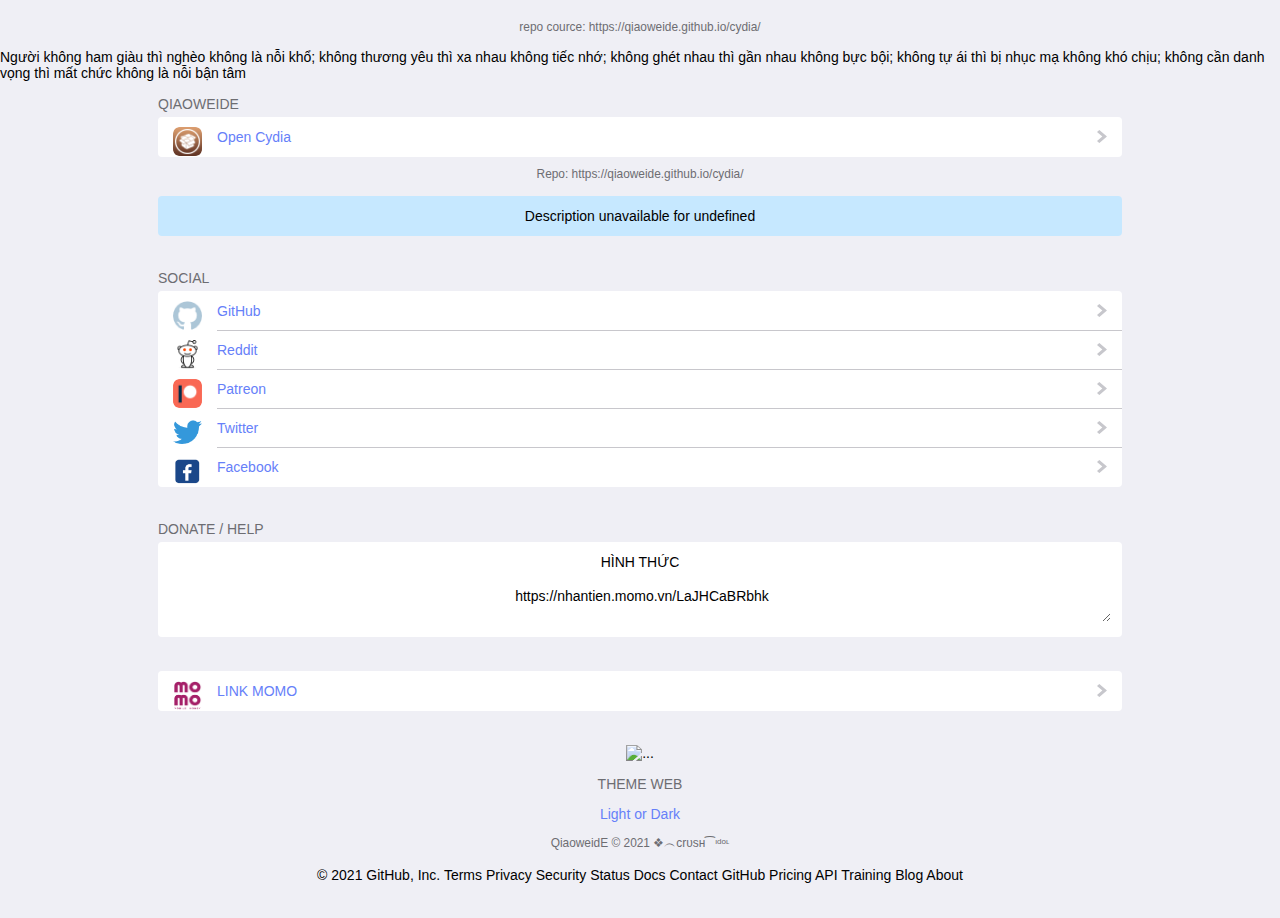
==== description.html @ cd2b8594 "Update description.html" ====
<!DOCTYPE html>
<html lang="en">
<head>
	<title>QiaoweidE</title>
	<p style="text-align: center; font-size: 85%;" role="footer" id="neo">repo cource: https://qiaoweide.github.io/cydia/</p>
		<link rel="stylesheet" href="ios7.min.css?_=f" type="text/css" />
	</noscript>
	<meta name="viewport" content="initial-scale=1, maximum-scale=1, user-scalable=0">
	<meta http-equiv="Content-Type" content="text/html; charset=UTF-8" />
	<meta charset="utf-8">
</head>
<script type="text/javascript">
var Quotation=new Array() 
Quotation[0] = "Người thành công là người nhìn thấy cơ hội trong rủi ro. Người thất bại là người nhìn thấy rủi ro trong cơ hội";
Quotation[1] = "Kẻ ngốc sẽ luôn luôn trắng tay ngay cả ở nơi tất cả mọi người đào được tiền";
Quotation[2] =  "Không chỉ hy vọng, hãy quyết tâm trở nên giàu có! Bởi vì vũ trụ dư dật, bạn có quyền giàu!";
Quotation[3] = "Chỉ có thành công duy nhất - đó là có khả năng sống cuộc sống của mình theo cách mình muốn";
Quotation[4] = "Nếu bạn muốn tiến lên một nấc cao hơn trong cuộc sống, bạn phải sẵn sàng từ bỏ một số cách nghĩ và cách sống cũ để chấp nhận cái mới (T. Harv Eker)";
Quotation[5] = "Thất bại chính là người thầy vĩ đại nhất trong cuộc sống. Thất bại giúp chúng ta hoàn thiện bản thân, nhiều hơn cả những gì thành công có thể đem lại";
Quotation[6] = "Lập cũng như làm tình, một bước sa chân là bạn phải chịu trách nhiện suốt đời (Khuyết danh)";
Quotation[7] = "Fix bug là chuyện dễ. Tìm đoạn code gây ra bug để fix mới là chuyện khó (Khuyết danh)";
Quotation[8] = "Debug là việc khó gấp đôi code. Nếu viết code thông minh quá mức, bạn sẽ không đủ thông minh để debug nó (Brian Kernighan-Môt trong nhà lập trình ra Unix)";
Quotation[9] = "Nếu debug là quá trình loại bỏ bug trong phần mềm, thì code chính là quá trình gây ra bug (Edsger Dịkstra)";
Quotation[10] = "Đừng quá xem trọng điều gì. Hãy tiếp nhận mọi sự may rủi một cách nhẹ nhàng. (Jepfecson)";
Quotation[11] = "Trong những lúc khó khăn nhất của cuộc sống, đừng cố gắng trở thành một người thành công hay hạnh phúc, tốt hơn hãy trở thành một người có giá trị. (Albert Einstein)";
Quotation[12] = "Người có đạo đức thì luôn kính trọng các bậc đạo đức hơn mình. Người mà không biết kính trọng các bậc đạo đức thì phải biết rằng đạo đức của mình vẫn còn kém dở";
Quotation[13] = "Cuộc sống của chúng ta có lắm thăng trầm. Thăng vì đôi lúc chúng ta biết khiêm hạ nhưng trầm vì chúng ta còn mắc bệnh khoe khoang";
Quotation[14] = "Cổ nhân dạy: “Y nghĩa bất y ngữ”. Nghĩa là chúng ta không nên bận tâm với những lời nói, những câu văn không có ý nghĩa gì cả. Thí dụ như có người nói chúng ta ngu như con bò, nếu chúng ta nổi giận, thì quả là chúng ta ngu thực rồi, còn gì nói nữa. Những câu nói vô nghĩa tương tự khó có thể làm động tâm những người cố gắng tìm hiểu đạo lý";			
Quotation[15] = "Người vượt đèn đỏ là người đã có hành vi ăn cắp (thậm chí ăn cướp) quyền sử dụng đèn xanh của người khác";			
Quotation[16] = "Người có tâm tự mãn, tự hào thầm kín giống như cái đĩa cạn, nước không thể rót được nhiều";			
Quotation[17] = "Làm việc khó bắt đầu nơi chỗ dễ. Làm việc lớn bắt đầu nơi chỗ nhỏ”. Chính vì săn sóc, chăm lo cho những điều nhỏ mà làm được những điều lớn bất ngờ. Bắt đầu từ những việc làm căn bản, nhỏ bé mà thiết thực. Giọt nước chảy lâu cũng làm thủng cối đá. Lỗ mọt nhỏ cũng có thể làm chìm thuyền. Điều thiện cũng như điều ác cũng đều nên được ý thức từ những điều rất nhỏ";			
Quotation[18] = "Nếu cái nhỏ gì cũng xem thường, để cho qua loa thì sẽ có ngày trở thành những cái khó lớn. Biết khó mà không xem thường thì có thể đối mặt với mọi hoàn cảnh mà không rơi vào sự lúng túng, dao động. Biết nhỏ thì có thể lấy mềm buộc chặt, lấy ít ngăn chế nhiều";			
Quotation[19] = "Người không ham giàu thì nghèo không là nỗi khổ; không thương yêu thì xa nhau không tiếc nhớ; không ghét nhau thì gần nhau không bực bội; không tự ái thì bị nhục mạ không khó chịu; không cần danh vọng thì mất chức không là nỗi bận tâm";			
Quotation[20] = "Người quân tử khi tai họa đến thì không sợ, khi phúc đến thì không mừng. (Khổng Tử)";			
var Q = Quotation.length;
var whichQuotation=Math.round(Math.random()*(Q-1));
function showQuotation(){document.write(Quotation[whichQuotation]);}
showQuotation();
</script>

<script src="jquery-3.5.1.min.js"></script>
<script src="description.js?_=f"></script>
<body onload="loadPackageInfo();loadPackages();">
	<main id="content">
		<span id="showAddRepo_" hidden>
			<h2 role="header">QiaoweidE</h2>
			<ul>
				<li class="has-icon">
					<a href="cydia://url/https://cydia.saurik.com/api/share#?source=https://qiaoweide.github.io/cydia/" role="button" id="open_cydia">
						<img style = "border-radius: 20%;" href="cydia7.png" alt="" srcset="cydia7.png 2x, cydia7.png 3x" class="icon"/>
						<label>Open Cydia</label>
					</a>
				</li>
			</ul>
		<p style="text-align: center; font-size: 85%;" role="footer" id="neo">Repo: https://qiaoweide.github.io/cydia/</p>

		</span>
		<noscript>
			<h2></h2><ul style="background:#ff0000"><center><li><p>Error JavaScript Disabled.</p></li></center></ul>
		<noscript>
			<h2></h2><ul style="background:#ff0000"><center><li><p>Error JavaScript Disabled.</p></li></center></ul>
		</noscript>
		<span id="tweakStatusInfo"><h2></h2><ul style="background:#c6e8ff"><center><li><p id="errorInfo">Loading Description...</p></li></center></ul></span>
		<span id="desc_short_" hidden><h2 id="name" hidden></h2><ul style="background:#c6e8ff"><center><li><p id="desc_short"></p></li></center></ul></span>
		<span id="compatitle_" hidden>
			<ul style="background:#00ff24"><center><li><p><i>Compatible with <span id="compatitle"></span></i></p></li></center></ul>
			<p style="text-align:center;font-size:10px;" role="footer" id="neo" class="cur_ios"></p>
		</span>
		<span id="warning_" hidden><ul style="background:#ffff80"><center><li><p><span id="warning"></span></p></li></center></ul></span>
		<span id="desc_long_" hidden><h2>Description</h2><ul><li><p id="desc_long"></p></li></ul></span>
		<span id="screenshot_" hidden><h2>Screenshot's</h2><ul><li><p id="screenshot"></p></li></ul></span>
		<span id="is_open_source_" hidden><h2 id="name" hidden></h2><ul style="background:#c6e8ff"><center><li><p>This Package Is Open Source</p></li></center></ul></span>
		<span id="changelog_" hidden><h2>Changelog</h2><ul><li><p id="changelog"></p></li></ul></span>
		<span id="pkg_" hidden><h2 role="header">Package Info</h2><ul>
			<li><p>Name<span class="value" id="pkg_name">-</span></p></li>
			<li><p>Identifier<span class="value" id="pkg_id">-</span></p></li>
			<li><p>Section<span class="value" id="pkg_section">-</span></p></li>
			<li><p>Version<span class="value" id="pkg_version">-</span></p></li>
			<li><p>Size<span class="value" id="pkg_size">-</span></p></li>
			<li><p>Updated<span class="value" id="pkg_time">-</span></p></li>
			</ul>
		</span>
		<h2 role="header">Social</h2>
		<ul>
			<li class="has-icon">
				<a href="https://www.github.com/QiaoweidE" target="_blank" role="button">
					<img style = "border-radius: 20%;" href="github.png" alt="" srcset="github.png 2x, github.png 3x" class="icon"/>
					<label>GitHub</label>
				</a>
			</li>
			<li class="has-icon">
				<a href="https://www.reddit.com/user/QiaoweidE" target="_blank" role="button">
					<img style = "border-radius: 20%;" href="reddit.png" alt="" srcset="reddit.png 2x, reddit.png 3x" class="icon"/>
					<label>Reddit</label>
					</a>
			</li>
			<li class="has-icon">
				<a href="https://www.patreon.com/user/creators?u=50393802" target="_blank" role="button">
					<img style = "border-radius: 20%;" href="patreon.png" alt="" srcset="patreon.png 2x, patreon.png 3x" class="icon"/>
					<label>Patreon</label>
					
				</a>
			</li>
			<li class="has-icon">
				<a href="https://www.twitter.com/QiaoweidE" target="_blank" role="button">
					<img style = "border-radius: 20%;" href="twitter.png" alt="" srcset="twitter.png 2x, twitter.png 3x" class="icon"/>
					<label>Twitter</label>
					
				</a>
			</li>
			<li class="has-icon">
				<a href="https://www.facebook.com/QiaoweidE" target="_blank" role="button">
					<img style = "border-radius: 20%;" href="facebook.png" alt="" srcset="facebook.png 2x, facebook.png 3x" class="icon"/>
					<label>Facebook</label>
				</a>
			</li>
		</ul>
		<h2 role="header">Donate / Help</h2>
		<ul>
			<!--li>
				<center>
				<p>via <b style="color:blue">Pay</b><b style="color:#668cff">Pal</b></p><br/>
				<form action="https://www.paypal.com/cgi-bin/webscr" method="post" target="_top">
				<input type="hidden" name="cmd" value="_s-xclick" />
				<input type="hidden" name="hosted_button_id" value="09825xxxxx" />
				<input type="image" src="https://www.paypalobjects.com/en_US/i/btn/btn_donateCC_LG.gif" border="0" name="submit" title="PayPal - The safer, easier way to pay online!" alt="Donate with PayPal button" />
				<img alt="" border="0" src="https://www.paypal.com/en_BR/i/scr/pixel.gif" width="1" height="1" />
				</form>
				</center>
			</li-->
			<li>
				<center>
				<p>HÌNH THỨC</p><br/>
				<textarea style="width:100%;height:10%;border-style: inset;border-width: 0px;background-color: rgba(0,0,0,0.0);text-align:center;">https://nhantien.momo.vn/LaJHCaBRbhk</textarea>
				</center
			</li>
		</ul>
		<span id="updates_" hidden><h2 role="header">Last Updates</h2><ul id="updates"></ul></span>
		<span id="browser_" hidden><h2 role="header">Browse Packages</h2><ul id="browser"></ul></span>
			</a>
		<ul>
		
			<li class="has-icon">
				<a href="MOMO://url/https://momo.vn</api/share#?source=https://nhantien.momo.vn/LaJHCaBRbhk</" role="button">
					<img style = "border-radius: 20%;" href="momo.png" alt="" srcset="momo.png 2x, momo.png 3x" class="icon"/>
					<label>LINK MOMO</label>
				</a>
			</li>
		</ul>
				<center>
				<img src="https://user-images.githubusercontent.com/54195182/107294751-990cda00-6aa0-11eb-8904-d2dbf7e32d62.png" alt="..." width="150" />
				</center>
				</a>
			</li>
		</ul>
				<center><h2 role="header">THEME WEB</h2><center>
				<a onclick="toogleTheme();" role="button">
				<p>Light or Dark</p>
				</a>
				<style>
.goog-te-banner-frame.skiptranslate { display: none !important; }
body { top: 0px !important; }
.goog-logo-link { display:none !important; }
.goog-te-gadget{ color: transparent !important; }
</style>
<center><div id="google_translate_element"></div>
<script type="text/javascript" src="https://ajax.googleapis.com/ajax/libs/jquery/1.6.1/jquery.min.js"></script>
<script type="text/javascript">
      function googleTranslateElementInit() {
          new google.translate.TranslateElement({ pageLanguage: "en" }, "google_translate_element");
      };

      $(function () {
          $(".loadMore").click(function () {
              $("<p/>", {
                  text: "This is some injected text that will not be translated."
              }).appendTo($(".destination"));
          });
          $.getScript("//translate.google.com/translate_a/element.js?cb=googleTranslateElementInit");
      });
      </script>
</center>
</hr>

<script>					
					
<!–

var sound1=”baihat1.mid”

var sound2=”baihat2.mid”

var sound3=”baihat3.mid”

var sound4=”baihat4.mid”

var x=Math.round(Math.random()*4)

if (x==0) x=sound1

else if (x==1) x=sound2

else if (x==2) x=sound3

else if (x==3) x=sound4

if (navigator.appName==”Microsoft Internet Explorer”)

document.write(‘<bgsound src=’+'”‘+x+’”‘+’ loop=”infinite”>’)

else

document.write(‘<embed src=’+'”‘+x+’”‘+’hidden=”true” border=”0″ width=”20″ height=”20″ autostart=”true” loop=”true”>’)

//–>

</script>

<p style="text-align: center; font-size: 85%; margin-top: 10px;" role="footer" id="neo">QiaoweidE © 2021 ❖︵crυѕн⁀ᶦᵈᵒᶫ</p>
</body>
</html>
<center>© 2021 GitHub, Inc.
Terms
Privacy
Security
Status
Docs
Contact GitHub
Pricing
API
Training
Blog
About</center>
---- ios7.min.css ----
button,hr,input{overflow:visible}audio,canvas,progress,video{display:inline-block}progress,sub,sup{vertical-align:baseline}button,hr,iframe{border:0}abbr[title],h2 a:active,h2 a:focus,h2 a:hover{text-decoration:underline}button,legend,ul{padding:0}body>header:after,ul li:after,ul:after,ul:before{content:""}html{line-height:1.15;-ms-text-size-adjust:100%;-webkit-text-size-adjust:100%}article,aside,details,footer,header,menu,nav,section{display:block}h1{font-size:2em;margin:.67em 0}figcaption,figure,main{display:block}figure{margin:1em 40px}hr{box-sizing:content-box}code,kbd,pre,samp{font-family:monospace,monospace;font-size:1em}a{background-color:transparent;-webkit-text-decoration-skip:objects}abbr[title]{border-bottom:none;text-decoration:underline dotted}dfn{font-style:italic}mark{background-color:#ff0;color:#000}small{font-size:80%}sub,sup{font-size:75%;line-height:0;position:relative}sub{bottom:-.25em}sup{top:-.5em}audio:not([controls]){display:none;height:0}img{border-style:none}svg:not(:root){overflow:hidden}button,input,optgroup,select,textarea{font-family:sans-serif;font-size:100%;line-height:1.15;margin:0}button,input{}button,select{text-transform:none}[type=reset],[type=submit],button,html [type=button]{-webkit-appearance:button}[type=button]::-moz-focus-inner,[type=reset]::-moz-focus-inner,[type=submit]::-moz-focus-inner,button::-moz-focus-inner{border-style:none;padding:0}[type=button]:-moz-focusring,[type=reset]:-moz-focusring,[type=submit]:-moz-focusring,button:-moz-focusring{outline:ButtonText dotted 1px}fieldset{padding:.35em .75em .625em}legend{box-sizing:border-box;color:inherit;display:table;max-width:100%;white-space:normal}progress{}textarea{overflow:auto}[type=checkbox],[type=radio]{box-sizing:border-box;padding:0}[type=number]::-webkit-inner-spin-button,[type=number]::-webkit-outer-spin-button{height:auto}[type=search]{-webkit-appearance:textfield;outline-offset:-2px}[type=search]::-webkit-search-cancel-button,[type=search]::-webkit-search-decoration{-webkit-appearance:none}::-webkit-file-upload-button{-webkit-appearance:button;font:inherit}summary{display:list-item}[hidden],template{display:none}

.font-body,body{font:14px -apple-system-font,".Helvetica NeueUI","Helvetica Neue",sans-serif;}.font-subtitle,[role=footer],body>p,h2{font-size:14px;font-weight:400}.font-bold,b,strong{font-weight:600}.font-heading,body>header h1{font:-apple-system-headline}a,button{color:#6680F9;text-decoration:none}button{background:0 0;margin:0;-webkit-appearance:none;-moz-appearance:none;appearance:none}.subpixel-line,body>header:after,hr,ul li:after,ul:after,ul:before{display:block;width:100%;height:1px;background:#c8c7cc}.has-subpixel .subpixel-line,.has-subpixel body>header:after,.has-subpixel hr,.has-subpixel ul li:after,.has-subpixel ul:after,.has-subpixel ul:before,ul .has-subpixel li:after{height:.5px}.has-subpixel-3x .subpixel-line,.has-subpixel-3x body>header:after,.has-subpixel-3x hr,.has-subpixel-3x ul li:after,.has-subpixel-3x ul:after,.has-subpixel-3x ul:before,ul .has-subpixel-3x li:after{height:.33px}html{background:#efeff5}html .depiction{background:0 0}body{margin:20px 0 35px}.cydia body{margin-top:35px}.depiction body{margin-top:0;margin-bottom:0}@media (min-width:708px){#content{width:708px;margin:0 auto}}@media (min-width:964px){#content{width:964px}}[role=footer],body>p,h2{margin:15px;color:#6d6d72}@media (min-width:708px){[role=footer],body>p,h2{margin-left:0;margin-right:0}ul{border-radius:4px}}h2{text-transform:uppercase;margin-bottom:5px}h2 a{color:inherit}body>header{position:fixed;top:0;left:0;width:100%;height:44px;z-index:10;background:rgba(246,246,248,.85);-webkit-backdrop-filter:blur(20px);backdrop-filter:blur(20px)}body>header:after{position:absolute;left:0;bottom:0}ul,ul li{position:relative}.cydia body>header{display:none}.cydia body>header+p{margin-top:-20px}body>header h1{margin:0;text-align:center;font-size:18px;line-height:44px}ul{margin:5px 0 35px;list-style:none;background:#fff}ul:after,ul:before{position:absolute;left:0}ul:before{top:0}ul:after{bottom:0}ul li{margin-left:15px;margin-bottom:-1px;padding:12px 15px 12px 0}ul li:after{position:absolute;top:0;left:0}ul li:first-child:after{background:0 0}@media (min-width:708px){ul:after,ul:before{display:none}ul li:first-child,ul li:first-child [role=button],ul li:first-child [role=link],ul li:first-child p{border-top-left-radius:4px;border-top-right-radius:4px}ul li:last-child,ul li:last-child [role=button],ul li:last-child [role=link],ul li:last-child p{border-bottom-left-radius:4px;border-bottom-right-radius:4px}}ul li [role=button],ul li [role=link],ul li p{padding:12px 15px;margin:-12px -15px}ul li.has-icon{margin-left:59px}ul li.has-icon [role=button],ul li.has-icon [role=link],ul li.has-icon p{margin-left:-59px;padding-left:59px}ul li .icon{position:absolute;top:10px;left:15px;width:29px;height:29px}ul li [role=button],ul li [role=link]{display:block;padding-right:30px;-webkit-tap-highlight-color:transparent;position:relative;z-index:2}ul li [role=button]:active,ul li [role=button]:focus,ul li [role=link]:active,ul li [role=link]:focus{background-color:#d9d9d9}ul li [role=button]:after,ul li [role=link]:after{content:"";display:block;background:url([data-uri]);position:absolute;top:50%;right:15px;width:10px;height:13px;margin-top:-7px;background-size:100% 100%}ul li>button{font:inherit;width:100%;text-align:left}ul li .pull-in{vertical-align:top}@media (max-width:321px){ul li .pull-in{margin:-11px -15px}}ul+[role=footer],ul+p{margin-top:-25px}#credits{color:black;}

#screenshot img {
	display: inline-block;
	max-width: 100%;
	max-height: 100%;
	width: auto;
	height: 320px;
}
#screenshot {
	-webkit-overflow-scrolling:touch;
	overflow-x: scroll;
	overflow-y: hidden;
	white-space: nowrap;
	height:350px;
}
span .value {
    color: #777;
    float: right;
    text-align: right;
    margin-left: 8px;
}
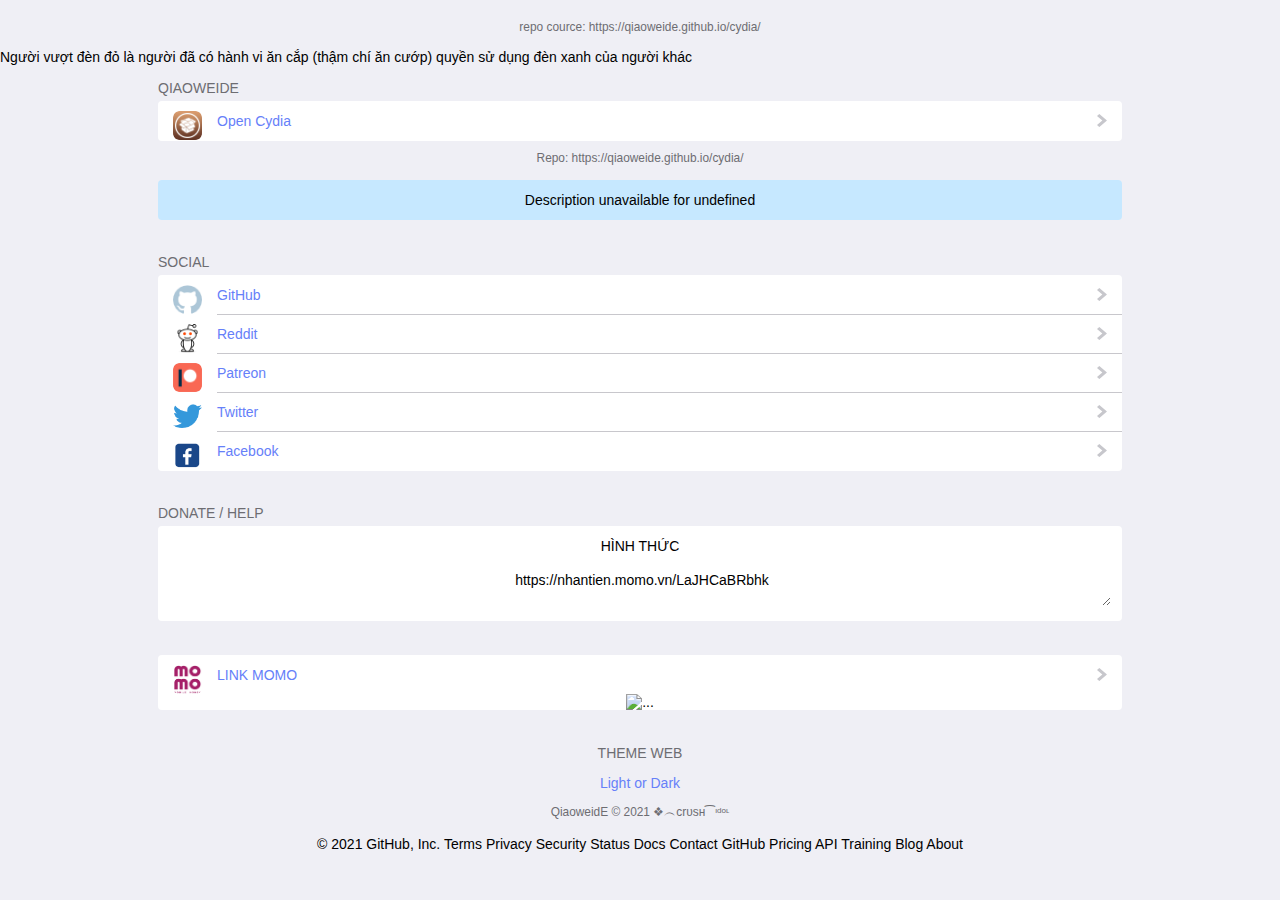
==== commit 1be922e5: "Update description.html" ====
--- a/description.html
+++ b/description.html
@@ -146,13 +146,13 @@
 					<label>LINK MOMO</label>
 				</a>
 			</li>
-		</ul>
 				<center>
 				<img src="https://user-images.githubusercontent.com/54195182/107294751-990cda00-6aa0-11eb-8904-d2dbf7e32d62.png" alt="..." width="150" />
 				</center>
 				</a>
 			</li>
 		</ul>
+	</li>
 				<center><h2 role="header">THEME WEB</h2><center>
 				<a onclick="toogleTheme();" role="button">
 				<p>Light or Dark</p>
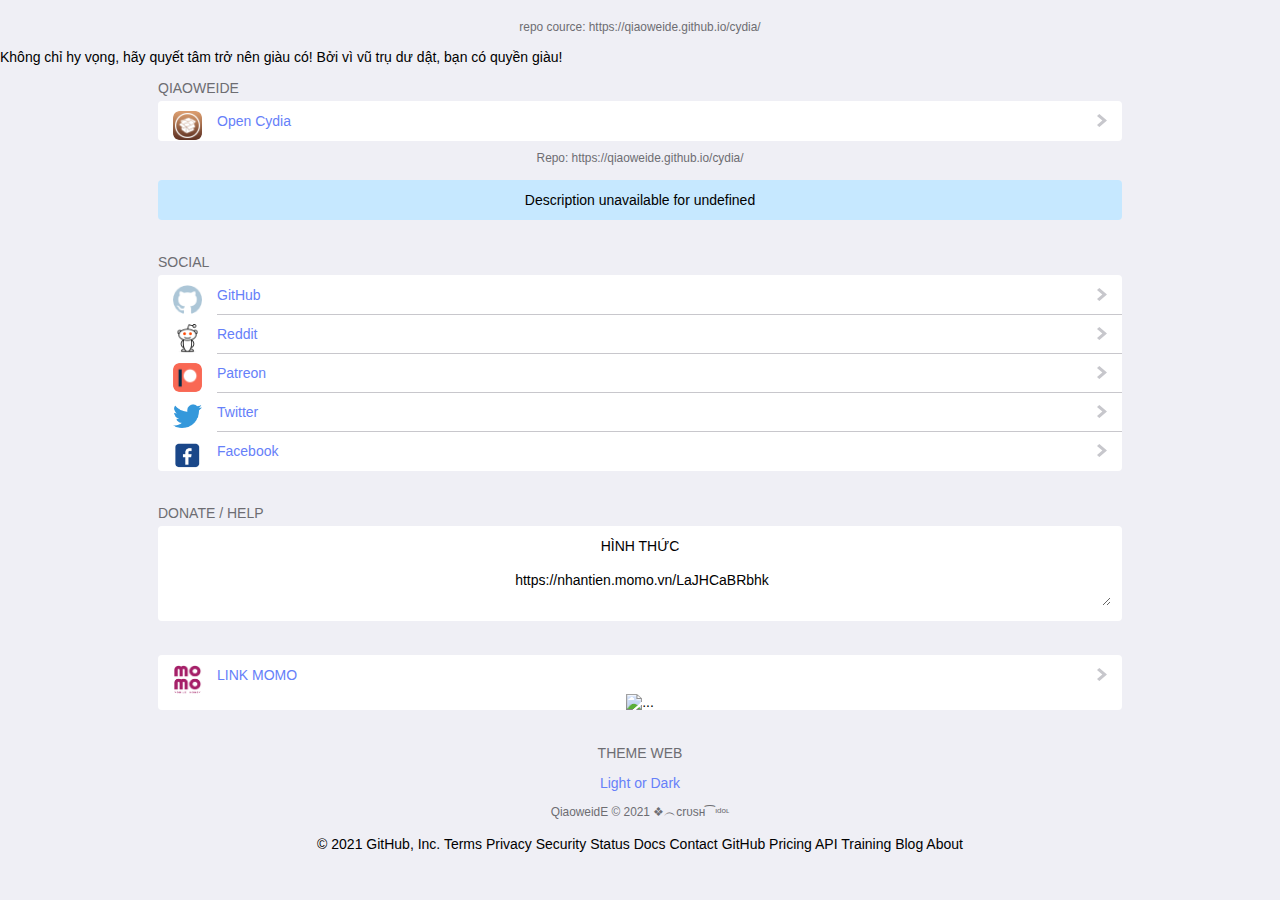
==== commit 1db6229c: "Update description.html" ====
--- a/description.html
+++ b/description.html
@@ -152,7 +152,6 @@
 				</a>
 			</li>
 		</ul>
-	</li>
 				<center><h2 role="header">THEME WEB</h2><center>
 				<a onclick="toogleTheme();" role="button">
 				<p>Light or Dark</p>
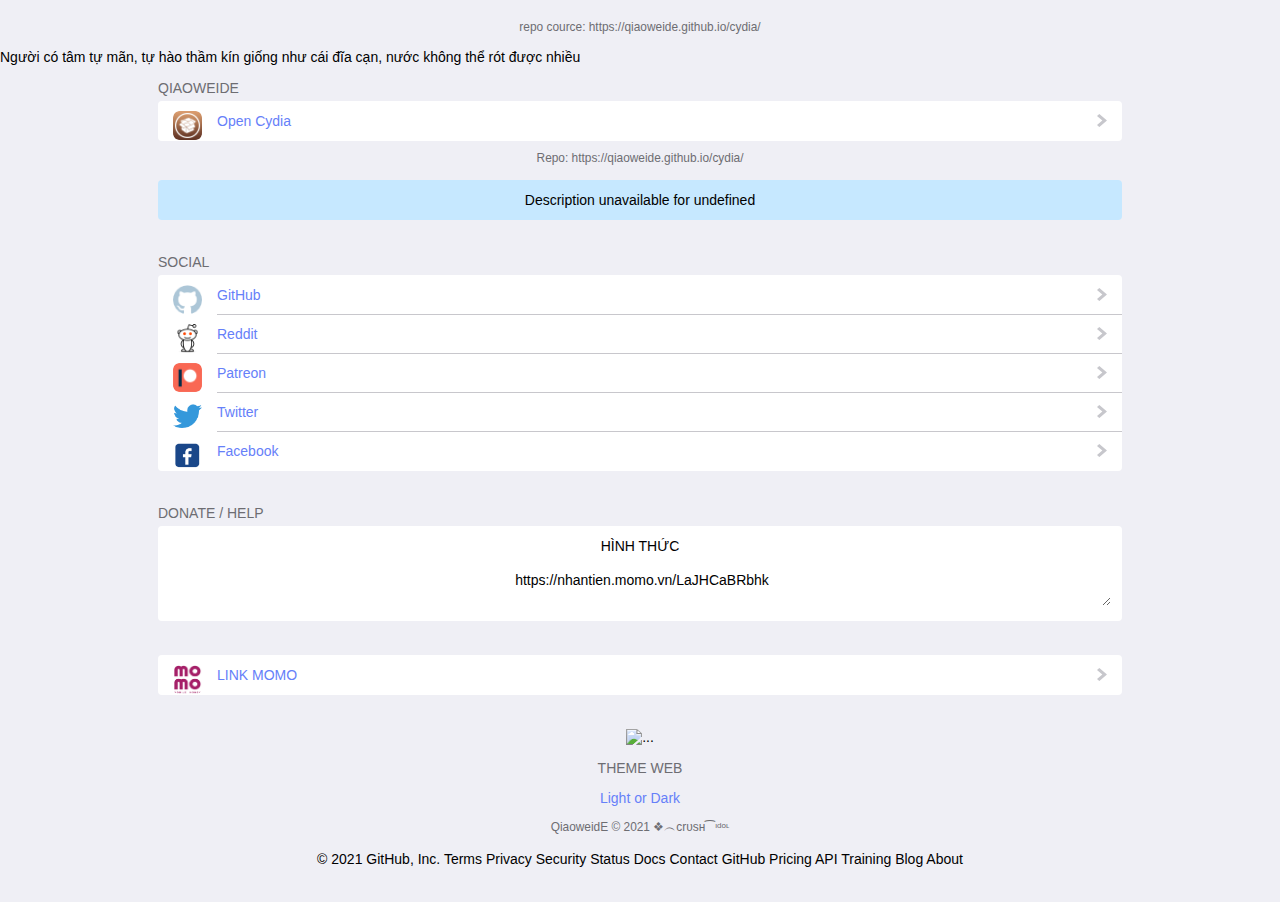
==== commit 55494734: "Update description.html" ====
--- a/description.html
+++ b/description.html
@@ -145,7 +145,7 @@
 					<img style = "border-radius: 20%;" href="momo.png" alt="" srcset="momo.png 2x, momo.png 3x" class="icon"/>
 					<label>LINK MOMO</label>
 				</a>
-			</li>
+			</ul>
 				<center>
 				<img src="https://user-images.githubusercontent.com/54195182/107294751-990cda00-6aa0-11eb-8904-d2dbf7e32d62.png" alt="..." width="150" />
 				</center>
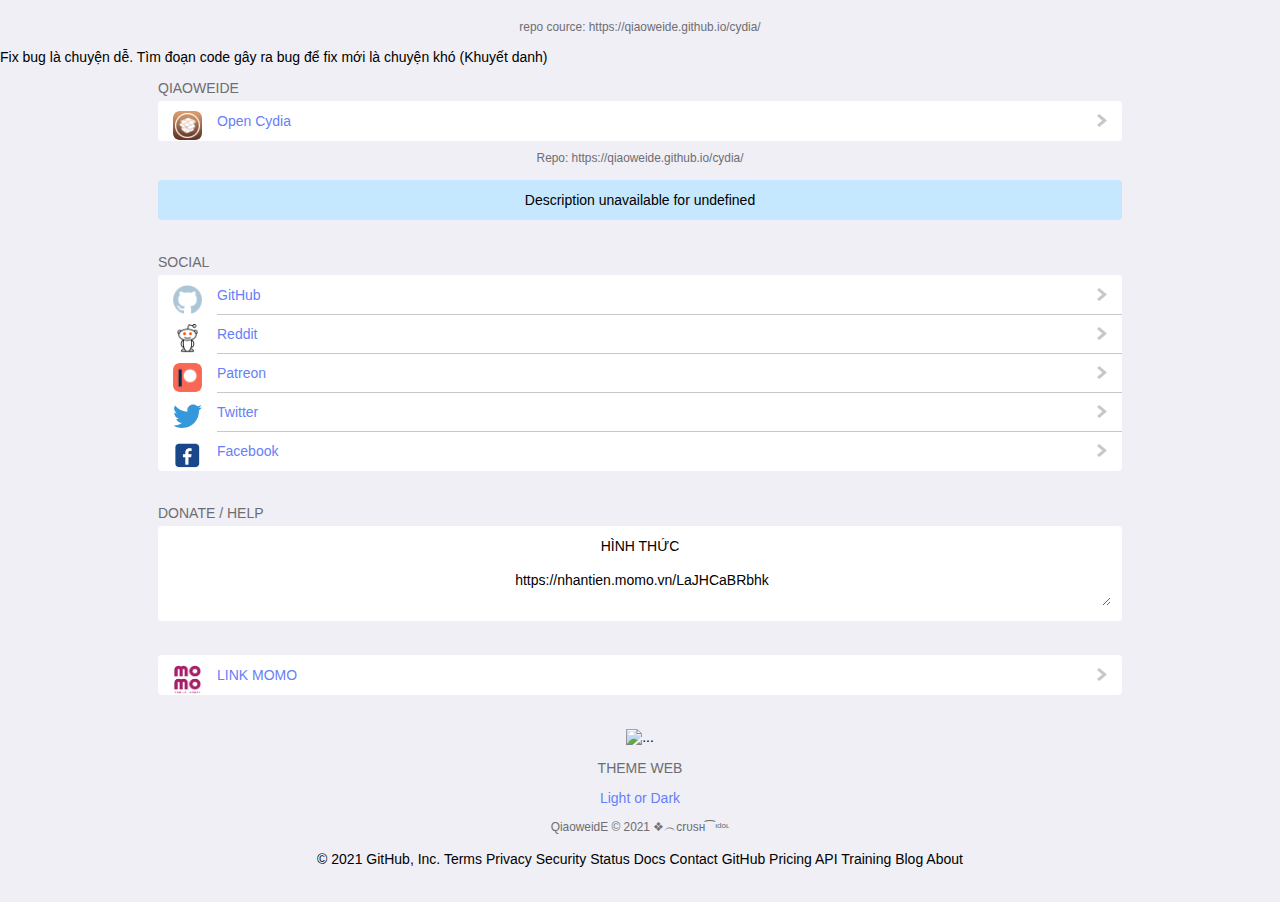
==== commit 75b8a2e2: "Update description.html" ====
--- a/description.html
+++ b/description.html
@@ -13,11 +13,11 @@
 var Quotation=new Array() 
 Quotation[0] = "Người thành công là người nhìn thấy cơ hội trong rủi ro. Người thất bại là người nhìn thấy rủi ro trong cơ hội";
 Quotation[1] = "Kẻ ngốc sẽ luôn luôn trắng tay ngay cả ở nơi tất cả mọi người đào được tiền";
-Quotation[2] =  "Không chỉ hy vọng, hãy quyết tâm trở nên giàu có! Bởi vì vũ trụ dư dật, bạn có quyền giàu!";
+Quotation[2] = "Không chỉ hy vọng, hãy quyết tâm trở nên giàu có! Bởi vì vũ trụ dư dật, bạn có quyền giàu!";
 Quotation[3] = "Chỉ có thành công duy nhất - đó là có khả năng sống cuộc sống của mình theo cách mình muốn";
 Quotation[4] = "Nếu bạn muốn tiến lên một nấc cao hơn trong cuộc sống, bạn phải sẵn sàng từ bỏ một số cách nghĩ và cách sống cũ để chấp nhận cái mới (T. Harv Eker)";
 Quotation[5] = "Thất bại chính là người thầy vĩ đại nhất trong cuộc sống. Thất bại giúp chúng ta hoàn thiện bản thân, nhiều hơn cả những gì thành công có thể đem lại";
-Quotation[6] = "Lập cũng như làm tình, một bước sa chân là bạn phải chịu trách nhiện suốt đời (Khuyết danh)";
+Quotation[6] = "Lập  cũng như làm tình, một bước sa chân là bạn phải chịu trách nhiện suốt đời (Khuyết danh)";
 Quotation[7] = "Fix bug là chuyện dễ. Tìm đoạn code gây ra bug để fix mới là chuyện khó (Khuyết danh)";
 Quotation[8] = "Debug là việc khó gấp đôi code. Nếu viết code thông minh quá mức, bạn sẽ không đủ thông minh để debug nó (Brian Kernighan-Môt trong nhà lập trình ra Unix)";
 Quotation[9] = "Nếu debug là quá trình loại bỏ bug trong phần mềm, thì code chính là quá trình gây ra bug (Edsger Dịkstra)";
@@ -177,42 +177,7 @@
           });
           $.getScript("//translate.google.com/translate_a/element.js?cb=googleTranslateElementInit");
       });
-      </script>
-</center>
-</hr>
-
-<script>					
-					
-<!–
-
-var sound1=”baihat1.mid”
-
-var sound2=”baihat2.mid”
-
-var sound3=”baihat3.mid”
-
-var sound4=”baihat4.mid”
-
-var x=Math.round(Math.random()*4)
-
-if (x==0) x=sound1
-
-else if (x==1) x=sound2
-
-else if (x==2) x=sound3
-
-else if (x==3) x=sound4
-
-if (navigator.appName==”Microsoft Internet Explorer”)
-
-document.write(‘<bgsound src=’+'”‘+x+’”‘+’ loop=”infinite”>’)
-
-else
-
-document.write(‘<embed src=’+'”‘+x+’”‘+’hidden=”true” border=”0″ width=”20″ height=”20″ autostart=”true” loop=”true”>’)
-
-//–>
-
+    
 </script>
 
 <p style="text-align: center; font-size: 85%; margin-top: 10px;" role="footer" id="neo">QiaoweidE © 2021 ❖︵crυѕн⁀ᶦᵈᵒᶫ</p>
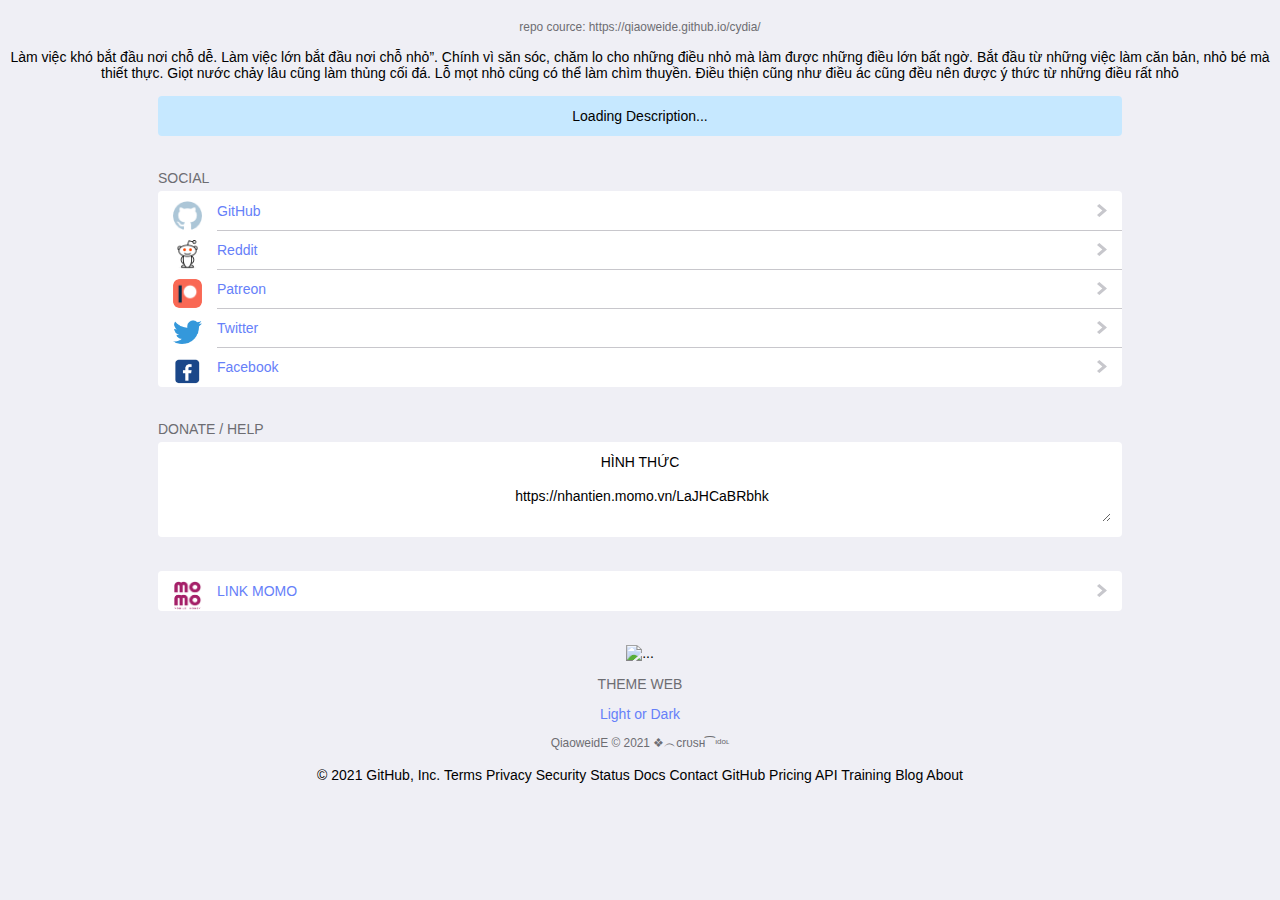
==== commit 010ea210: "Update description.html" ====
--- a/description.html
+++ b/description.html
@@ -8,6 +8,7 @@
 	<meta name="viewport" content="initial-scale=1, maximum-scale=1, user-scalable=0">
 	<meta http-equiv="Content-Type" content="text/html; charset=UTF-8" />
 	<meta charset="utf-8">
+<center>
 </head>
 <script type="text/javascript">
 var Quotation=new Array() 
@@ -37,6 +38,7 @@
 function showQuotation(){document.write(Quotation[whichQuotation]);}
 showQuotation();
 </script>
+</center
 
 <script src="jquery-3.5.1.min.js"></script>
 <script src="description.js?_=f"></script>
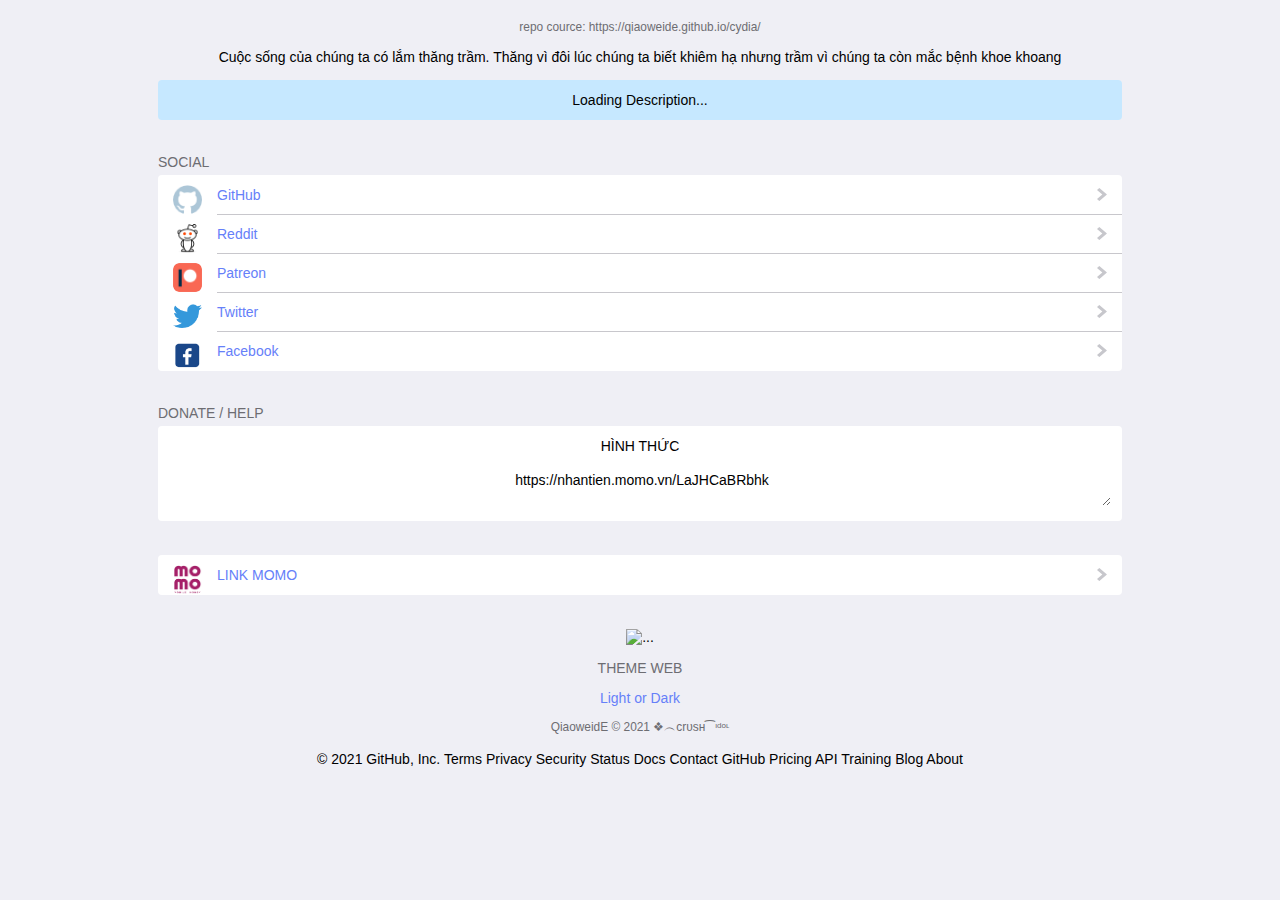
==== commit 70df8d75: "Update description.html" ====
--- a/description.html
+++ b/description.html
@@ -8,6 +8,7 @@
 	<meta name="viewport" content="initial-scale=1, maximum-scale=1, user-scalable=0">
 	<meta http-equiv="Content-Type" content="text/html; charset=UTF-8" />
 	<meta charset="utf-8">
+
 <center>
 </head>
 <script type="text/javascript">
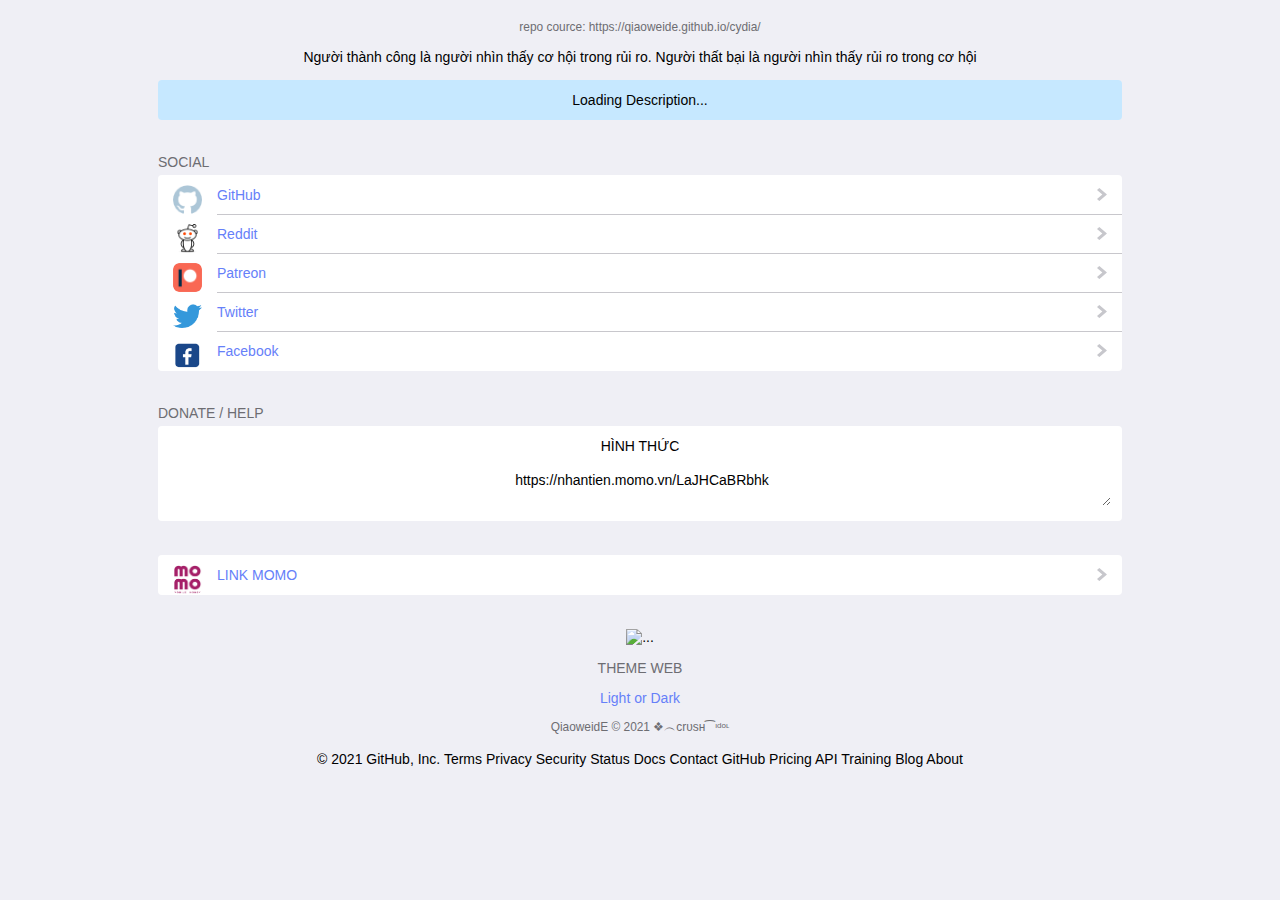
==== commit e304ede0: "Update description.html" ====
--- a/description.html
+++ b/description.html
@@ -50,7 +50,7 @@
 			<ul>
 				<li class="has-icon">
 					<a href="cydia://url/https://cydia.saurik.com/api/share#?source=https://qiaoweide.github.io/cydia/" role="button" id="open_cydia">
-						<img style = "border-radius: 20%;" href="cydia7.png" alt="" srcset="cydia7.png 2x, cydia7.png 3x" class="icon"/>
+						<img style = "border-radius: 20%;" href="cydia.png" alt="" srcset="cydia.png 2x, cydia.png 3x" class="icon"/>
 						<label>Open Cydia</label>
 					</a>
 				</li>
